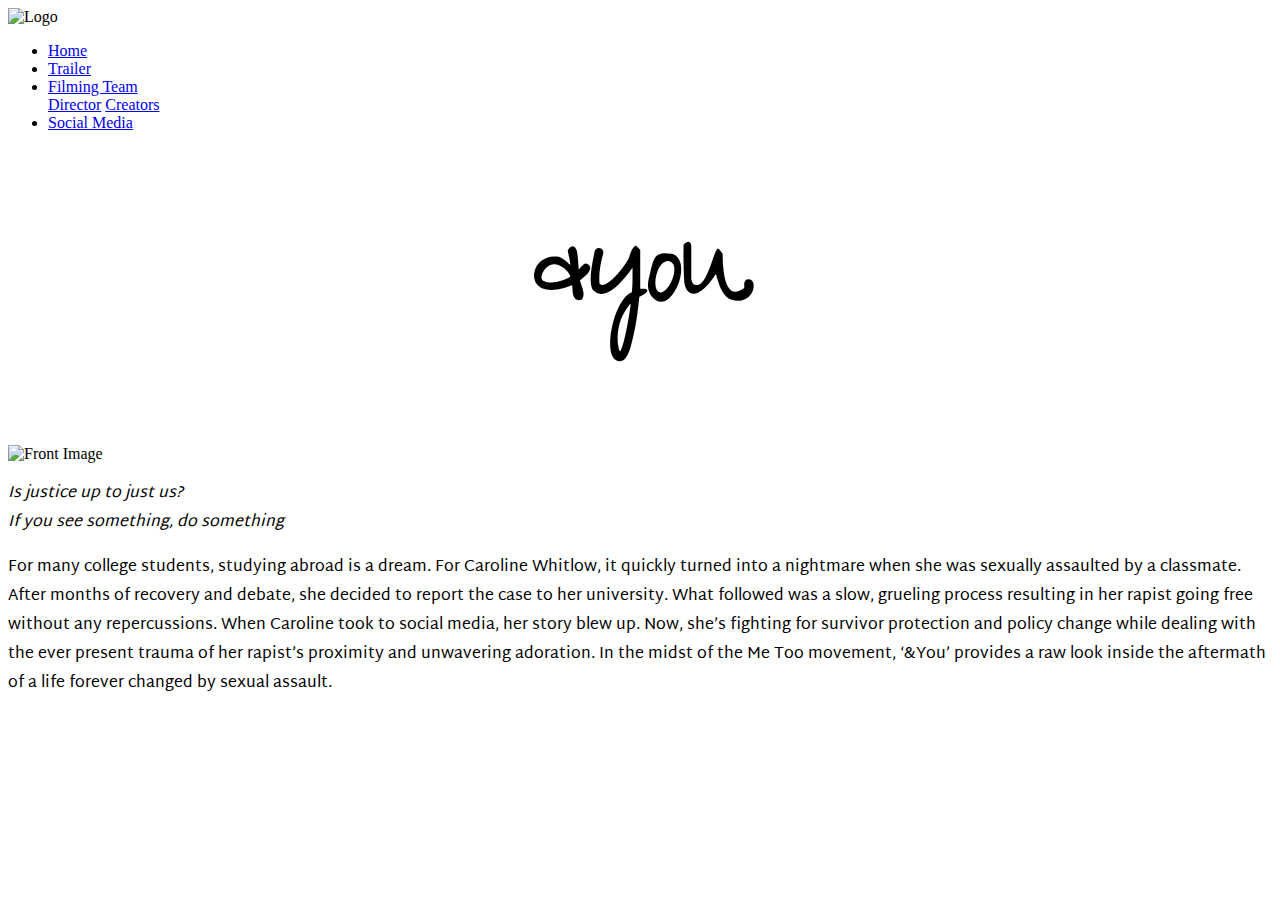
==== index.html @ a29ddb3a "Update index.html" ====
<!doctype html>
<html lang="en">
<head>
<link rel="stylesheet" href="stylesheet.css">
<link rel="stylesheet" href="https://use.fontawesome.com/releases/v5.8.1/css/all.css" integrity="sha384-50oBUHEmvpQ+1lW4y57PTFmhCaXp0ML5d60M1M7uH2+nqUivzIebhndOJK28anvf" crossorigin="anonymous">
<link href="https://fonts.googleapis.com/css?family=Give+You+Glory|Martel+Sans|Simonetta" rel="stylesheet">
    <meta charset="UTF-8">
      <meta name="description" content="&you Short Documentary">
  <meta name="keywords" content="Short Documentary, &you">
  <meta name="author" content="Riley Wolk">
<meta name="viewport" content="width=device-width, initial-scale=1.0">
<title>Home</title>

<!-- Bootstrap v4 -->
<link href="css/bootstrap.css" rel="stylesheet" type="text/css" media="screen">
<link href="css/custom.css" rel="stylesheet" type="text/css" media="screen">

    <style>
        h1 {
            text-align: center;
            font-family: 'Give You Glory', cursive;
            font-size: 100px;
        }
        h2 {
        font-family: 'Simonetta', cursive;
    }
        p {
        font-family: 'Martel Sans', sans-serif;
    }
    </style>
</head>

<body>

<!-- INSERT HTML PAGE CONTENT HERE -->
<div class="container">
<div class="row">
<div class="col-md-2">
<div class="logo">
<img src="images/logo.jpg" class="img-fluid" alt="Logo">    
    </div></div>
<div class="col-md-10">
<div class="navv">
    <ul class="nav nav-tabs justify-content-end">
    <li class="nav-item">
        <a class="nav-link active" href="index.html">Home</a>
        </li>
    <li class="nav-item">
        <a class="nav-link" href="trailer.html">Trailer</a>
        </li>
    <li class="nav-item dropdown">
        <a class="nav-link dropdown-toggle" data-toggle="dropdown" href="#" role="button" aria-haspopup="true" aria-expanded="false">Filming Team</a>
        
        <div class="dropdown-menu">
            <a class="dropdown-item" href="director.html">Director</a>
            <a class="dropdown-item" href="creators.html">Creators</a>  
            </div></li>
    <li class="nav-item">
        <a class="nav-link" href="social.html">Social Media</a>
        </li>
    </ul>   
    
    </div>
    </div>   
    </div> <!-- closes nav and logo line -->   
 
<div class="row">
<div class="col-md-12">
    <h1>&amp;you</h1>
</div>        
</div>  <!-- ends main header -->  
<br>    
 <div class="row">
<div class="col-md-12">
<div class="hpic">
 <img src="images/you.jpg" class="img-fluid float-center" alt="Front Image">    
    </div>    
</div>    
</div>  <!-- closes main image row --> 
    
 <div class="row">
<div class="col-md-12">
 <p><em>Is justice up to just us?<br>
If you see something, do something</em></p>    
</div>    
</div> <!-- closes tagline row -->  
    
<div class="row">
<div class="col-md-12"><i class="fas fa-fist-raised"></i></div>   
    </div>    
    
 <div class="row">
<div class="col-md-12">
  <p>For many college students, studying abroad is a dream. For Caroline Whitlow, it quickly turned into a nightmare when she was sexually assaulted by a classmate. After months of recovery and debate, she decided to report the case to her university. What followed was a slow, grueling process resulting in her rapist going free without any repercussions. When Caroline took to social media, her story blew up. Now, she’s fighting for survivor protection and policy change while dealing with the ever present trauma of her rapist’s proximity and unwavering adoration. In the midst of the Me Too movement, ‘&amp;You’ provides a raw look inside the aftermath of a life forever changed by sexual assault. </p>   
    </div>    
</div>  <!--end of synopsis --> 
    
    
    
    
    
    
    
    
    </div> <!--closes container-->

<!-- jQuery and Bootstrap links - do not delete! -->
<script src="https://code.jquery.com/jquery-3.2.1.slim.min.js" integrity="sha384-KJ3o2DKtIkvYIK3UENzmM7KCkRr/rE9/Qpg6aAZGJwFDMVNA/GpGFF93hXpG5KkN" crossorigin="anonymous"></script>
<script src="https://cdnjs.cloudflare.com/ajax/libs/popper.js/1.11.0/umd/popper.min.js" integrity="sha384-b/U6ypiBEHpOf/4+1nzFpr53nxSS+GLCkfwBdFNTxtclqqenISfwAzpKaMNFNmj4" crossorigin="anonymous"></script>
<script src="https://maxcdn.bootstrapcdn.com/bootstrap/4.0.0-beta/js/bootstrap.min.js" integrity="sha384-h0AbiXch4ZDo7tp9hKZ4TsHbi047NrKGLO3SEJAg45jXxnGIfYzk4Si90RDIqNm1" crossorigin="anonymous"></script>
<!-- end of do not delete -->
</body>
</html>
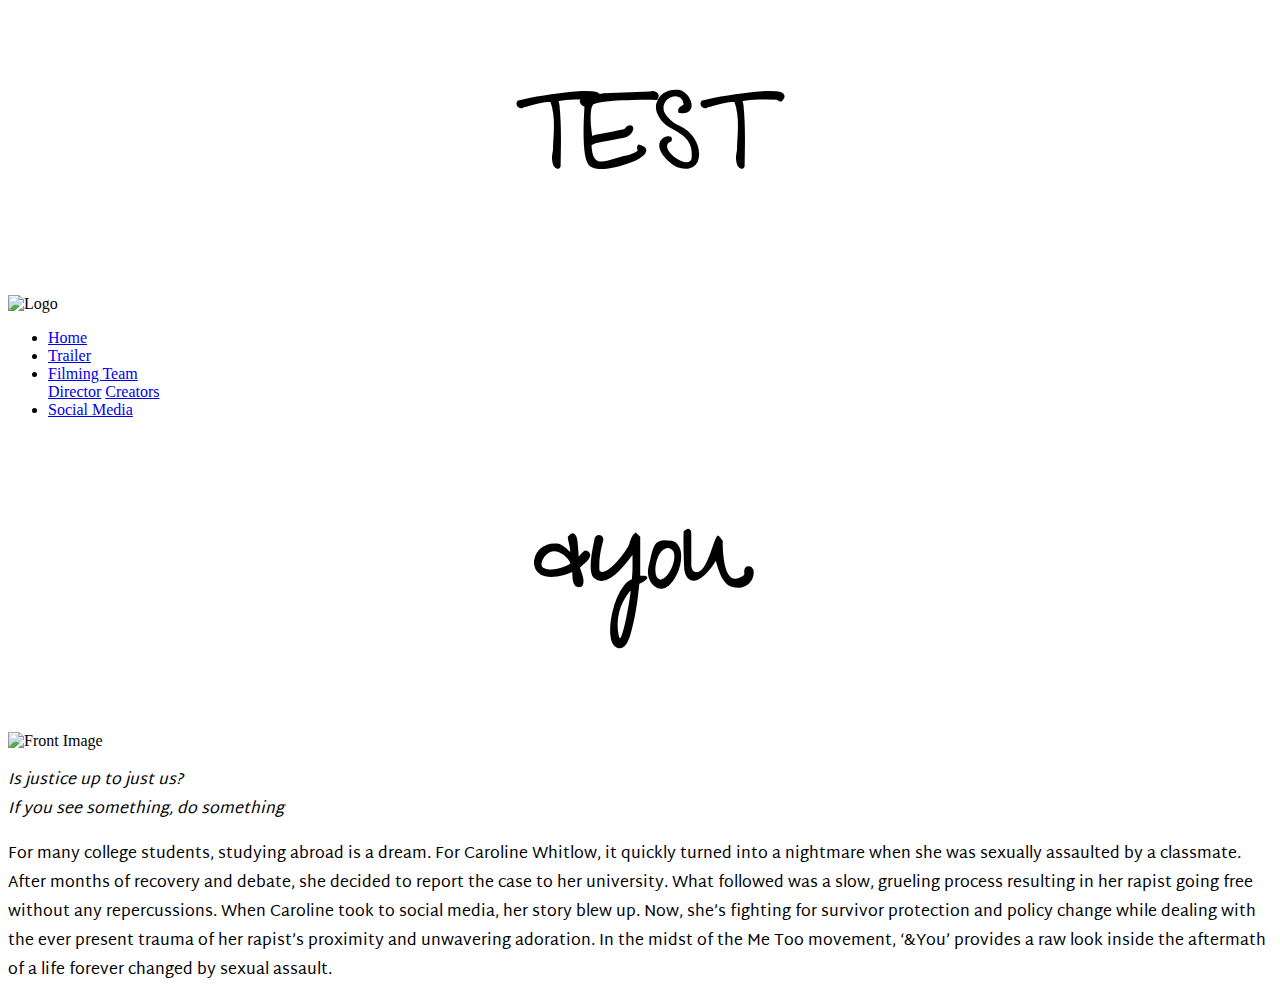
==== commit 65df3d81: "TEST" ====
--- a/index.html
+++ b/index.html
@@ -31,7 +31,7 @@
 </head>
 
 <body>
-
+<h1>TEST</h1>
 <!-- INSERT HTML PAGE CONTENT HERE -->
 <div class="container">
 <div class="row">
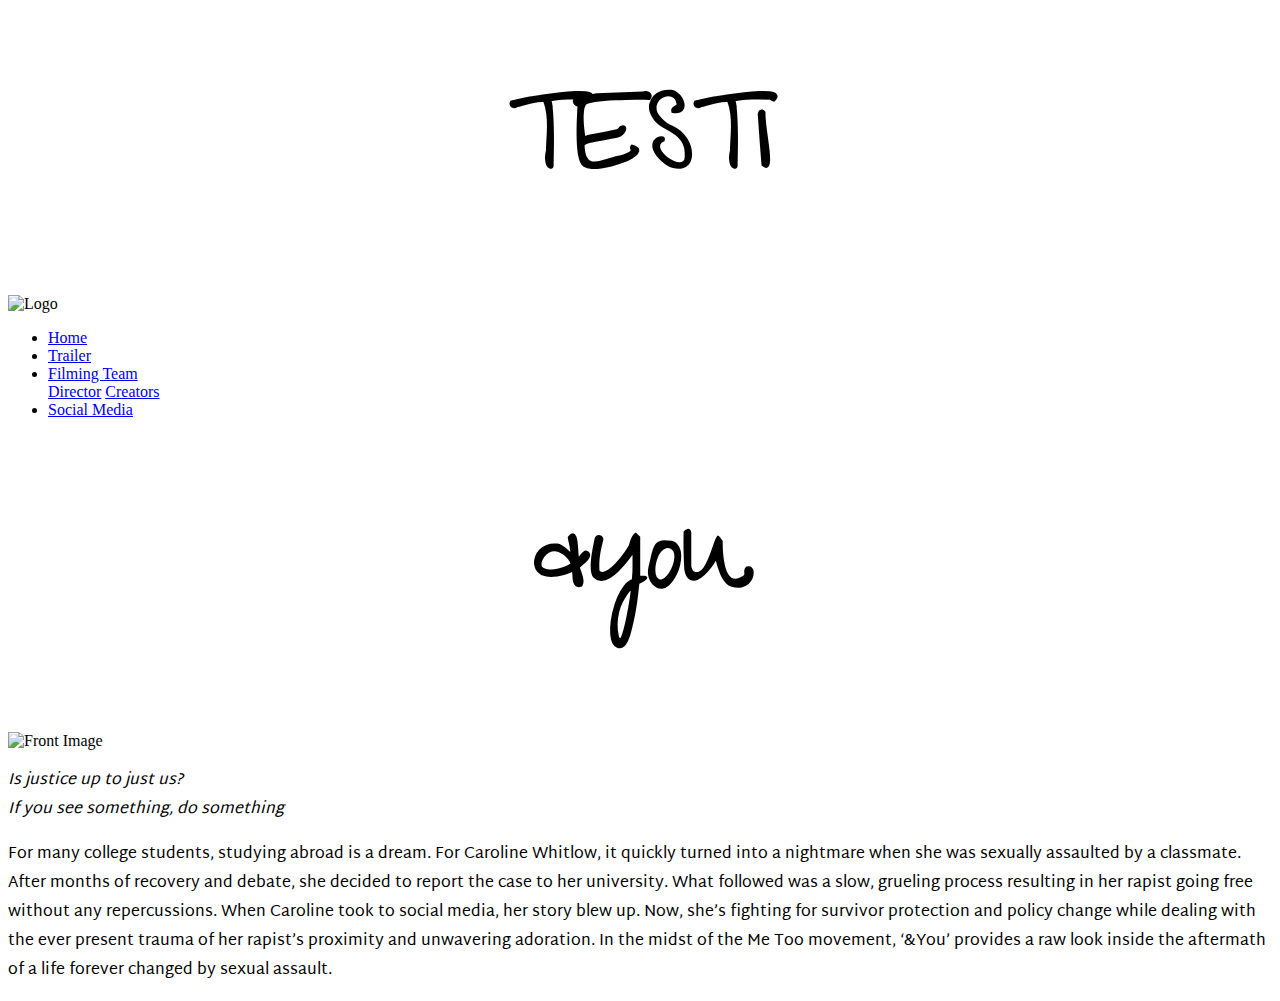
==== commit 6fbc42f4: "t" ====
--- a/index.html
+++ b/index.html
@@ -31,7 +31,7 @@
 </head>
 
 <body>
-<h1>TEST</h1>
+<h1>TEST1</h1>
 <!-- INSERT HTML PAGE CONTENT HERE -->
 <div class="container">
 <div class="row">
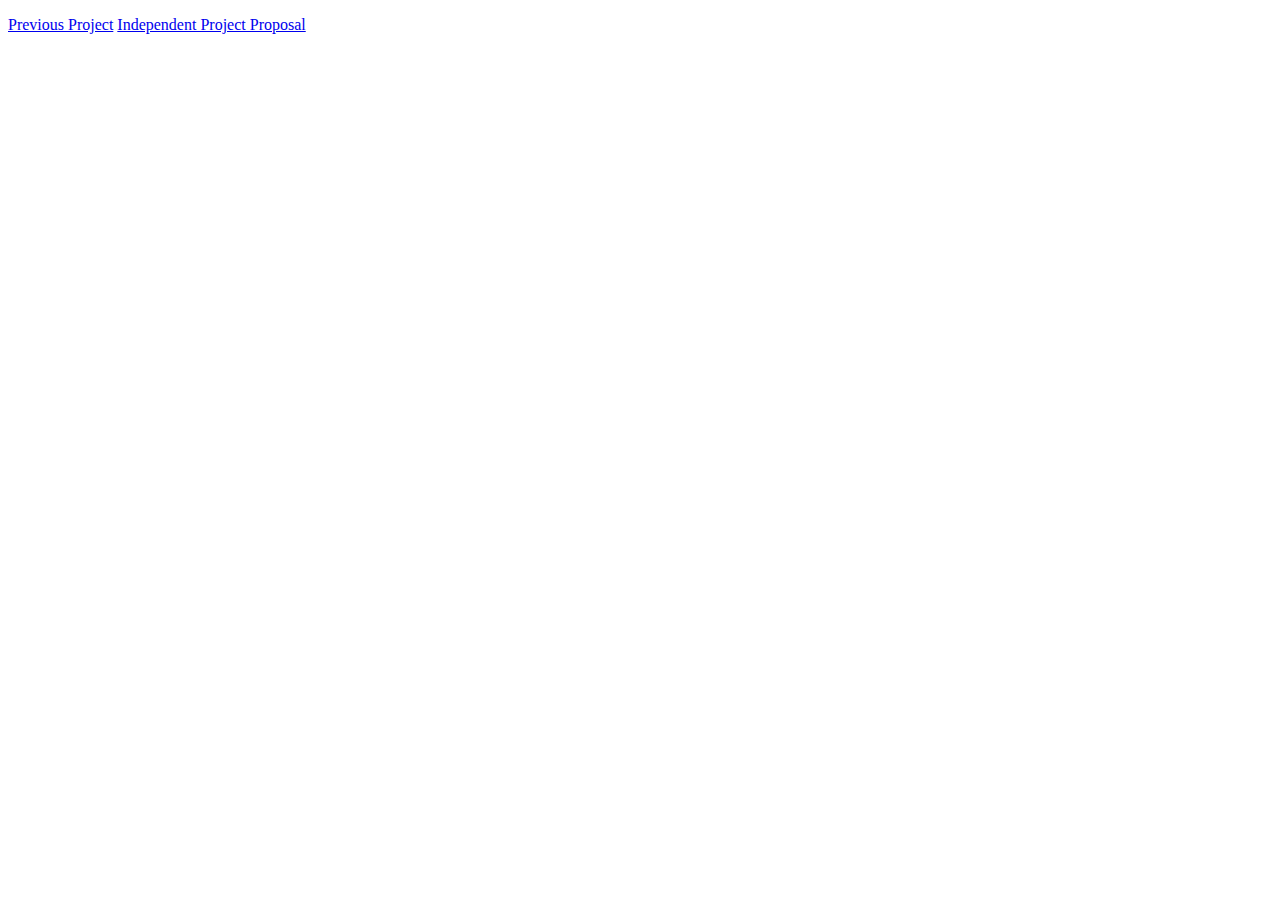
==== commit e18bbd46: "new homepage" ====
--- a/index.html
+++ b/index.html
@@ -1,114 +1,10 @@
 <!doctype html>
 <html lang="en">
 <head>
-<link rel="stylesheet" href="stylesheet.css">
-<link rel="stylesheet" href="https://use.fontawesome.com/releases/v5.8.1/css/all.css" integrity="sha384-50oBUHEmvpQ+1lW4y57PTFmhCaXp0ML5d60M1M7uH2+nqUivzIebhndOJK28anvf" crossorigin="anonymous">
-<link href="https://fonts.googleapis.com/css?family=Give+You+Glory|Martel+Sans|Simonetta" rel="stylesheet">
-    <meta charset="UTF-8">
-      <meta name="description" content="&you Short Documentary">
-  <meta name="keywords" content="Short Documentary, &you">
-  <meta name="author" content="Riley Wolk">
-<meta name="viewport" content="width=device-width, initial-scale=1.0">
 <title>Home</title>
-
-<!-- Bootstrap v4 -->
-<link href="css/bootstrap.css" rel="stylesheet" type="text/css" media="screen">
-<link href="css/custom.css" rel="stylesheet" type="text/css" media="screen">
-
-    <style>
-        h1 {
-            text-align: center;
-            font-family: 'Give You Glory', cursive;
-            font-size: 100px;
-        }
-        h2 {
-        font-family: 'Simonetta', cursive;
-    }
-        p {
-        font-family: 'Martel Sans', sans-serif;
-    }
-    </style>
-</head>
-
 <body>
-<h1>TEST1</h1>
-<!-- INSERT HTML PAGE CONTENT HERE -->
-<div class="container">
-<div class="row">
-<div class="col-md-2">
-<div class="logo">
-<img src="images/logo.jpg" class="img-fluid" alt="Logo">    
-    </div></div>
-<div class="col-md-10">
-<div class="navv">
-    <ul class="nav nav-tabs justify-content-end">
-    <li class="nav-item">
-        <a class="nav-link active" href="index.html">Home</a>
-        </li>
-    <li class="nav-item">
-        <a class="nav-link" href="trailer.html">Trailer</a>
-        </li>
-    <li class="nav-item dropdown">
-        <a class="nav-link dropdown-toggle" data-toggle="dropdown" href="#" role="button" aria-haspopup="true" aria-expanded="false">Filming Team</a>
-        
-        <div class="dropdown-menu">
-            <a class="dropdown-item" href="director.html">Director</a>
-            <a class="dropdown-item" href="creators.html">Creators</a>  
-            </div></li>
-    <li class="nav-item">
-        <a class="nav-link" href="social.html">Social Media</a>
-        </li>
-    </ul>   
-    
-    </div>
-    </div>   
-    </div> <!-- closes nav and logo line -->   
- 
-<div class="row">
-<div class="col-md-12">
-    <h1>&amp;you</h1>
-</div>        
-</div>  <!-- ends main header -->  
-<br>    
- <div class="row">
-<div class="col-md-12">
-<div class="hpic">
- <img src="images/you.jpg" class="img-fluid float-center" alt="Front Image">    
-    </div>    
-</div>    
-</div>  <!-- closes main image row --> 
-    
- <div class="row">
-<div class="col-md-12">
- <p><em>Is justice up to just us?<br>
-If you see something, do something</em></p>    
-</div>    
-</div> <!-- closes tagline row -->  
-    
-<div class="row">
-<div class="col-md-12"><i class="fas fa-fist-raised"></i></div>   
-    </div>    
-    
- <div class="row">
-<div class="col-md-12">
-  <p>For many college students, studying abroad is a dream. For Caroline Whitlow, it quickly turned into a nightmare when she was sexually assaulted by a classmate. After months of recovery and debate, she decided to report the case to her university. What followed was a slow, grueling process resulting in her rapist going free without any repercussions. When Caroline took to social media, her story blew up. Now, she’s fighting for survivor protection and policy change while dealing with the ever present trauma of her rapist’s proximity and unwavering adoration. In the midst of the Me Too movement, ‘&amp;You’ provides a raw look inside the aftermath of a life forever changed by sexual assault. </p>   
-    </div>    
-</div>  <!--end of synopsis --> 
-    
-    
-    
-    
-    
-    
-    
-    
-    </div> <!--closes container-->
-
-<!-- jQuery and Bootstrap links - do not delete! -->
-<script src="https://code.jquery.com/jquery-3.2.1.slim.min.js" integrity="sha384-KJ3o2DKtIkvYIK3UENzmM7KCkRr/rE9/Qpg6aAZGJwFDMVNA/GpGFF93hXpG5KkN" crossorigin="anonymous"></script>
-<script src="https://cdnjs.cloudflare.com/ajax/libs/popper.js/1.11.0/umd/popper.min.js" integrity="sha384-b/U6ypiBEHpOf/4+1nzFpr53nxSS+GLCkfwBdFNTxtclqqenISfwAzpKaMNFNmj4" crossorigin="anonymous"></script>
-<script src="https://maxcdn.bootstrapcdn.com/bootstrap/4.0.0-beta/js/bootstrap.min.js" integrity="sha384-h0AbiXch4ZDo7tp9hKZ4TsHbi047NrKGLO3SEJAg45jXxnGIfYzk4Si90RDIqNm1" crossorigin="anonymous"></script>
-<!-- end of do not delete -->
+ <p>
+ <a href="&you%2520website/index.html">Previous Project</a>
+<a href="proposal.html">Independent Project Proposal</a>
+</p>
 </body>
-</html>
-
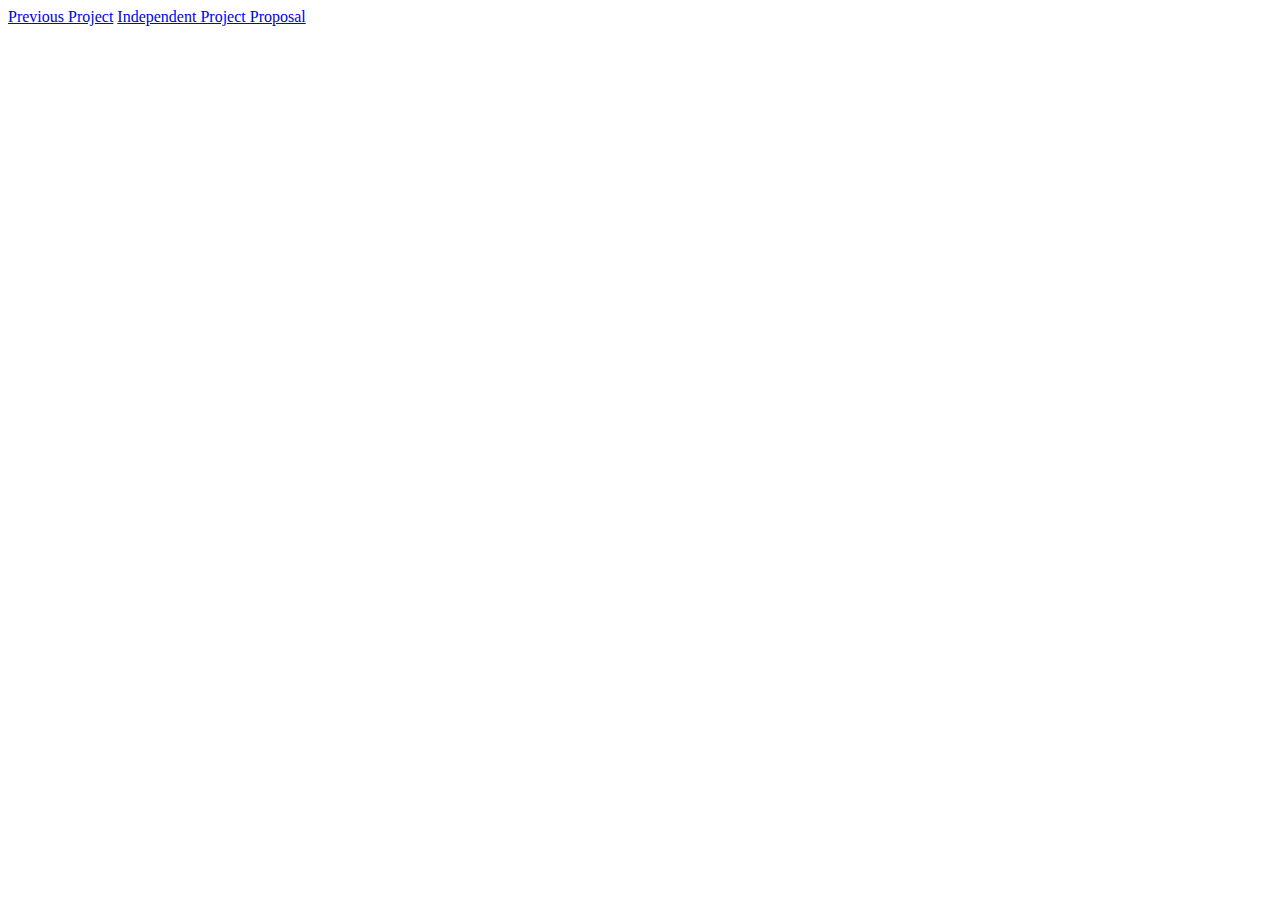
==== commit e3973ca7: "work please" ====
--- a/index.html
+++ b/index.html
@@ -1,4 +1,4 @@
-<!doctype html>
+<DOCTYPE! html>
 <html lang="en">
 <head>
 <title>Home</title>
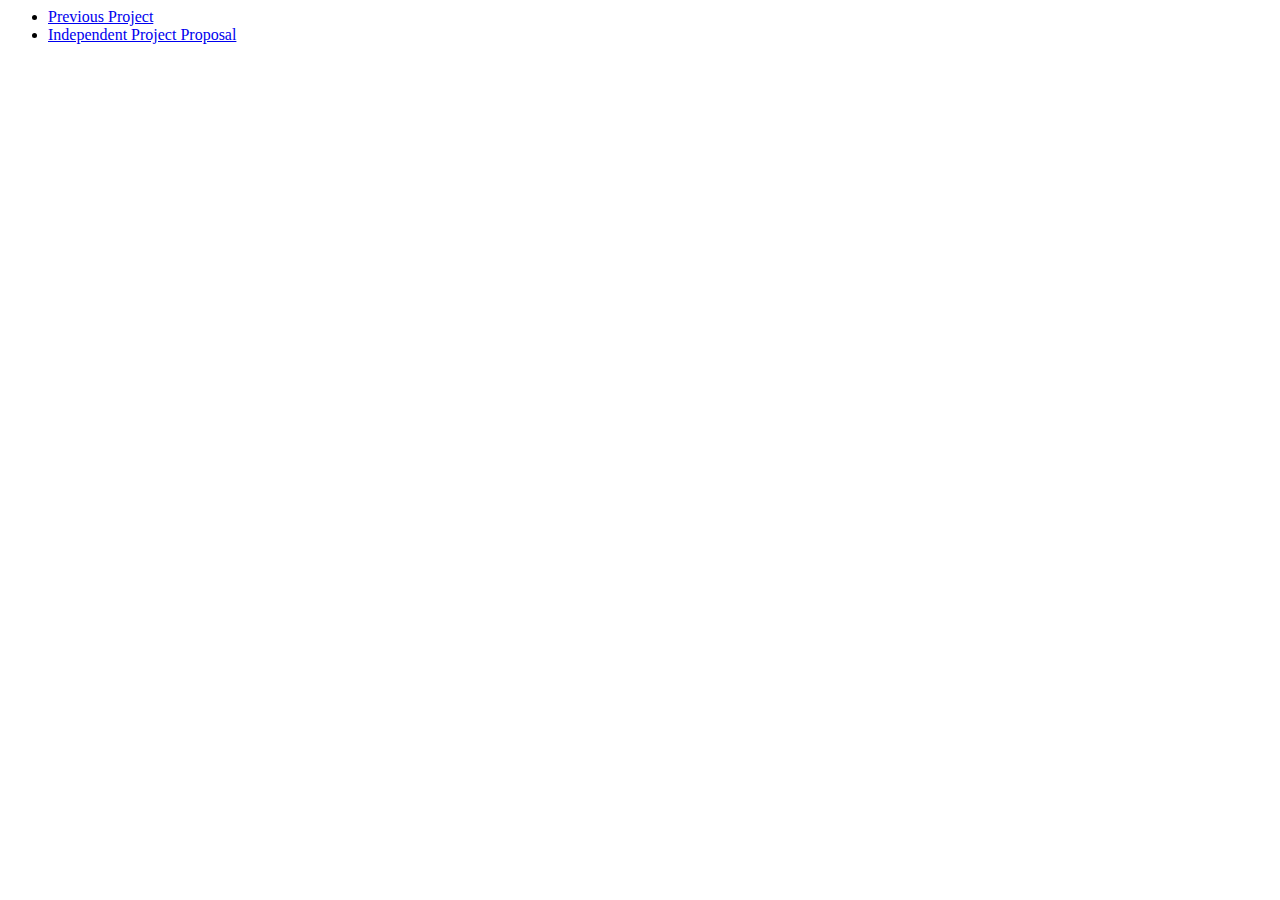
==== commit 11e1f76c: "a" ====
--- a/index.html
+++ b/index.html
@@ -3,8 +3,12 @@
 <head>
 <title>Home</title>
 <body>
- <p>
+<ul>
+    <li>
  <a href="&you%2520website/index.html">Previous Project</a>
+        </li>
+    <li>
 <a href="proposal.html">Independent Project Proposal</a>
-</p>
+    </li>
+</ul>
 </body>
